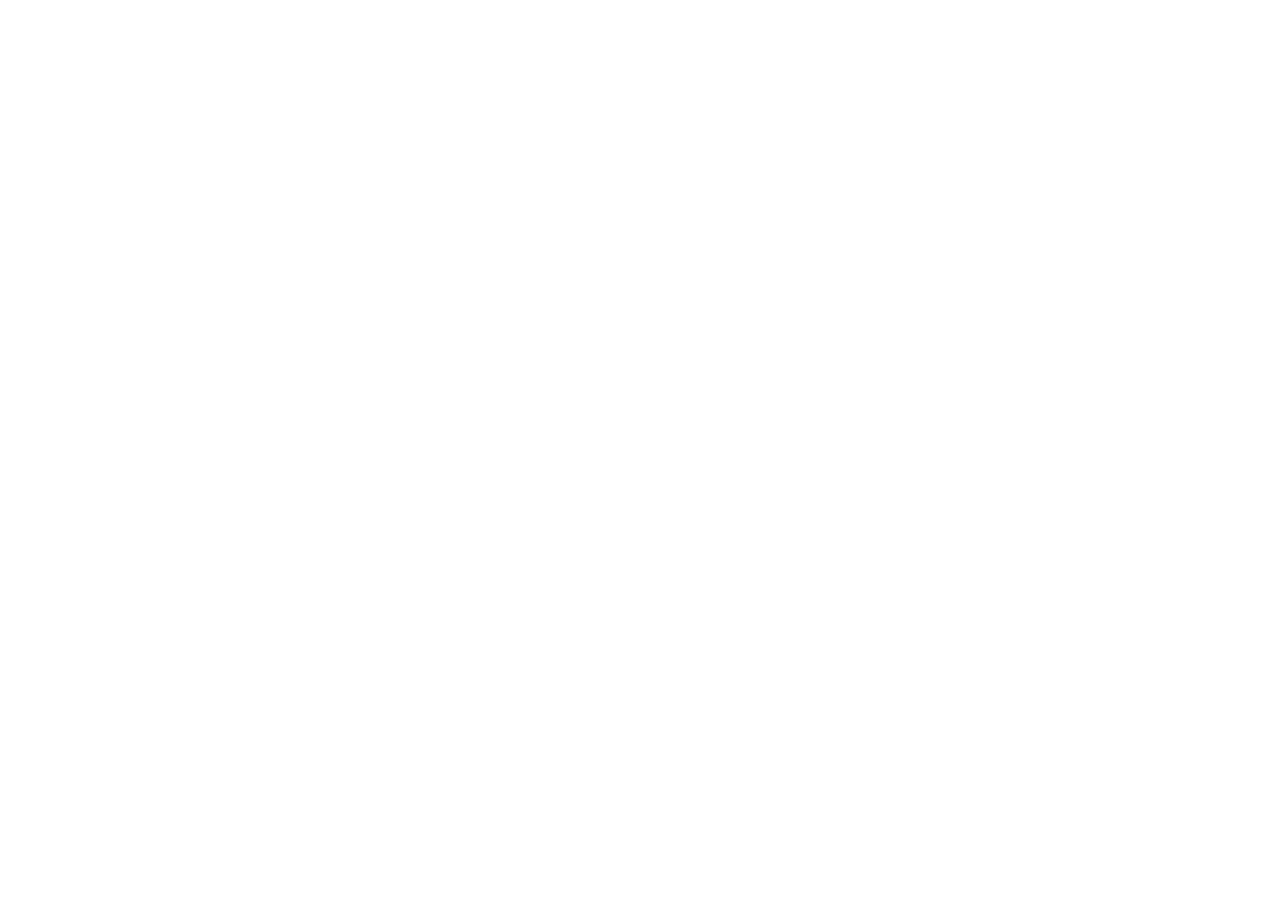
==== category.html @ b70f418d "Add files via upload" ====
<!DOCTYPE html>
<html lang="en">
<head>
    <meta charset="UTF-8">
    <meta http-equiv="X-UA-Compatible" content="IE=edge">
    <meta name="viewport" content="width=device-width, initial-scale=1.0">
    <title>Dynamic Category</title>
    <link rel="stylesheet" href="main.css">
    <link rel="stylesheet" href="category.css">
</head>
<body>
    <main>
        <div class="category-page">
            <h1 class="title">Category</h1>
        </div>

        <section class="category-recipes">
            <div class="category-recipe-grid"></div>
        </section>
        
    </main>
    <script type="module" src="category.js"></script>
</body>
</html>
---- main.css ----
@import url('https://fonts.googleapis.com/css2?family=Cabin&display=swap');

html{
    scroll-behavior: smooth;
}

:root{
    font-size: 16px;
}
*{
    box-sizing: border-box;
    margin: 0;
    padding: 0;
    /*font-family: 'Kaisei HarunoUmi', serif;*/
    font-family: 'Cabin', sans-serif;
}

li{
    list-style: none;
}

a{
    text-decoration: none;
}

main{
    max-width: 80%;
    margin: 0 auto;
}

.title{
    margin-bottom: 40px;
    font-size: 30px;
    text-align: center;
    text-transform: capitalize;
}

.header{
    border-radius: 12px;
    margin-top: 60px;
    margin-bottom: 60px;
    height: 75vh;
    background: url("header.png") no-repeat center/cover;
}

section{
    margin-bottom: 50px;
}

/*categories*/
.categories-grid{
    max-width: 100%;
    margin: 0 auto;
    display: grid;
    grid-template-columns: repeat(4, 1fr);
    column-gap: 30px;
    row-gap: 30px;
    transition: transform 0.5s;
    cursor: pointer;
}


.category-item{
    max-width: 100%;
}

.category-item .img-container{
    position: relative;
}

.category-item .img-container::after{
    content: '';
    position: absolute;
    top: 0;
    left: 0;
    height: 100%;
    width: 100%;
    background: rgb(238, 115, 33);
    opacity: 0;
    border-radius: 12px;
    transition: all 0.5s;
}



.category-item img{
    border-radius: 12px;
    max-width: 100%;
}

.category-name{
    text-transform: capitalize;
    font-size: 25px;
    padding: 20px 0;
    text-align: center;
    color: rgb(54, 53, 56);
    transition: all 0.2s;
}

.category-item:hover.category-item .img-container::after{
    opacity: 0.4;
}


.category-item:hover .category-name{
    color: var(--primary-color);
}


.trending-grid, .category-recipe-grid{
    background: rgb(255, 255, 255);
    max-width: 100%;
    min-width: 100%;
    display: grid;
    grid-template-columns: repeat(2, 1fr);
    column-gap: 2em;
    row-gap: 1.5em;
    padding: 0;
    justify-content: center;
}


.recipe-item{
    max-width: 100%;
    display: grid;
    grid-template-columns: 160px auto;
    color: rgb(34, 24, 24);
    border-radius: 15px;
    box-shadow: 0px 4px 15px rgb(192, 192, 192);
    background: rgb(255, 253, 249);
    cursor: pointer;
    transition: transform 0.5s, border 0.3s;
}

.recipe-item:hover{
    transform: translateY(-8px);
}

.recipe-item img{
    max-width: 100%;
    border-radius: 12px 0px 0px 12px;
}

.recipe-info{
    display: flex;
    flex-direction: column;
    justify-content: center;
    padding: 0 30px;
}

.recipe-info h2{
    font-size: 25px;
   text-transform: capitalize;
    font-weight: bold;
    color: rgb(223, 93, 7);
}

.recipe-info p{
    font-size: 14px;
    font-weight: lighter;
    line-height: 1.75;
}

.pages-div{
    display: flex;
    justify-content: center;
    align-items: center;
    margin-top: 50px;
}

.pages-div span{
    display: flex;
    justify-content: center;
    align-items: center;
    height: 40px;
    width: 40px;
    margin-right: 10px;
    color: white;
    cursor: pointer;
    background: rgb(238, 115, 33);
    font-size: 20px;
    border-radius: 4px;
}

.pages-div span.active{
    background: rgb(163, 69, 6);
}



.loader{
    text-align: center;
   color: rgb(238, 115, 33);
    font-size: 80px;
    display: block;
}


.trending-grid i{
    color: rgb(255, 51, 0);
    font-size: 50px;
}
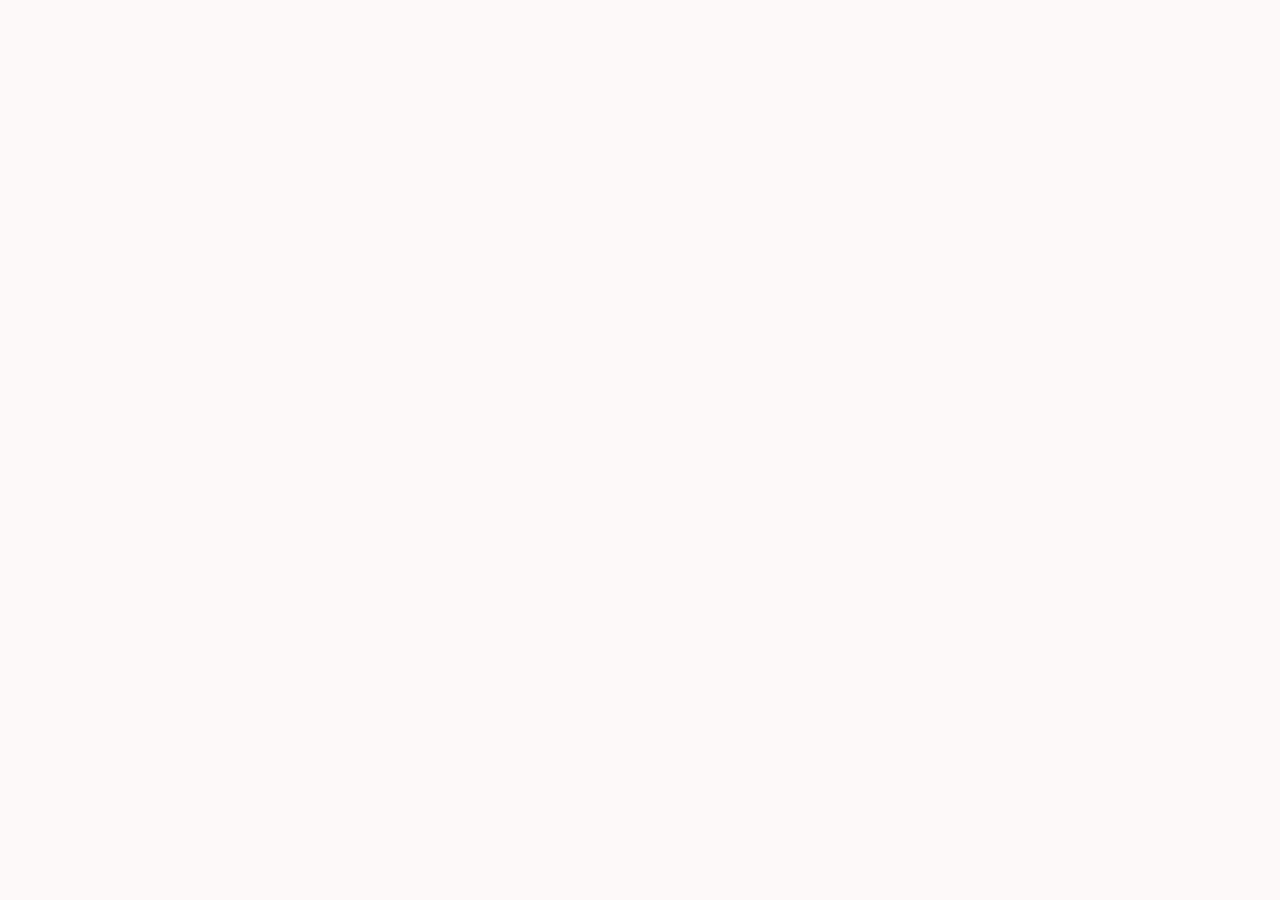
==== commit 8362e082: "Add files via upload" ====
--- a/category.html
+++ b/category.html
@@ -6,9 +6,14 @@
     <meta name="viewport" content="width=device-width, initial-scale=1.0">
     <title>Dynamic Category</title>
     <link rel="stylesheet" href="main.css">
+    <link rel="stylesheet" href="menu.css">
     <link rel="stylesheet" href="category.css">
 </head>
 <body>
+    <div class="loader-container">
+        <div class="loader"></div>
+    </div>
+    
     <main>
         <div class="category-page">
             <h1 class="title">Category</h1>
--- a/main.css
+++ b/main.css
@@ -15,6 +15,10 @@
     font-family: 'Cabin', sans-serif;
 }
 
+body{
+    position: relative;
+}
+
 li{
     list-style: none;
 }
@@ -33,19 +37,73 @@
     font-size: 30px;
     text-align: center;
     text-transform: capitalize;
+    color: rgb(37, 37, 37);
 }
 
 .header{
     border-radius: 12px;
-    margin-top: 60px;
     margin-bottom: 60px;
-    height: 75vh;
+    height: 80vh;
     background: url("header.png") no-repeat center/cover;
-}
+    position: relative;
+}
+
+.header-info{
+    position: absolute;
+    top: 50%;
+    left: 50%;
+    transform: translate(-50%, -50%);
+    display: flex;
+    flex-direction: column;
+    align-items: center;
+    width: 100%;
+}
+
+.header-info h2{
+    font-size: 50px;
+    color: white;
+    text-shadow: 2px 2px rgb(0, 0, 0);
+}
+
+.search{
+    background: rgba(255, 255, 255, 0.651);
+    display: flex;
+    align-items: center;
+    max-width: 1000px;
+    width: 700px;
+    padding: 20px;
+    min-width: 300px;
+    margin-top: 14px;
+    border-radius: 12px;
+}
+
+
+.search i{
+    margin-right: 40px;
+    width: 20px;
+   font-size: 20px;
+}
+
+.search input{
+    border: none;
+    width: 100%;
+    background: transparent;
+    outline: none;
+  
+    
+}
+
+.search input::placeholder{
+    color: rgb(39, 39, 39);
+   font-size: 26px;
+}
+
+
 
 section{
     margin-bottom: 50px;
 }
+
 
 /*categories*/
 .categories-grid{
@@ -54,7 +112,7 @@
     display: grid;
     grid-template-columns: repeat(4, 1fr);
     column-gap: 30px;
-    row-gap: 30px;
+    row-gap: 50px;
     transition: transform 0.5s;
     cursor: pointer;
 }
@@ -62,53 +120,44 @@
 
 .category-item{
     max-width: 100%;
-}
-
-.category-item .img-container{
+    background: rgb(245, 122, 41);
+    border-radius: 12px;
     position: relative;
-}
-
-.category-item .img-container::after{
-    content: '';
+    transition: all 0.5s;
+
+}
+
+
+.category-item:hover{
+    transform: translateY(-10px);
+}
+
+
+.category-item img{
+    border-radius: 12px 12px 0px 0px; 
+    max-width: 100%;
+}
+
+.category-name{
     position: absolute;
-    top: 0;
-    left: 0;
-    height: 100%;
+    bottom: -20px;
+    left: 0px;
     width: 100%;
-    background: rgb(238, 115, 33);
-    opacity: 0;
-    border-radius: 12px;
-    transition: all 0.5s;
-}
-
-
-
-.category-item img{
-    border-radius: 12px;
-    max-width: 100%;
-}
-
-.category-name{
     text-transform: capitalize;
     font-size: 25px;
     padding: 20px 0;
     text-align: center;
-    color: rgb(54, 53, 56);
+    color: rgb(255, 255, 255);
     transition: all 0.2s;
-}
-
-.category-item:hover.category-item .img-container::after{
-    opacity: 0.4;
-}
-
-
-.category-item:hover .category-name{
-    color: var(--primary-color);
-}
+    background: rgb(238, 115, 33);
+    border-radius: 0px 0px 12px 12px;
+}
+
+
+
 
 
 .trending-grid, .category-recipe-grid{
-    background: rgb(255, 255, 255);
     max-width: 100%;
     min-width: 100%;
     display: grid;
@@ -126,10 +175,11 @@
     grid-template-columns: 160px auto;
     color: rgb(34, 24, 24);
     border-radius: 15px;
-    box-shadow: 0px 4px 15px rgb(192, 192, 192);
-    background: rgb(255, 253, 249);
+    box-shadow: 0px 4px 15px rgb(204, 204, 204);
+   /*background: rgb(49, 35, 35);*/
     cursor: pointer;
     transition: transform 0.5s, border 0.3s;
+    background: rgb(255, 250, 244);
 }
 
 .recipe-item:hover{
@@ -152,7 +202,7 @@
     font-size: 25px;
    text-transform: capitalize;
     font-weight: bold;
-    color: rgb(223, 93, 7);
+    color: rgb(231, 108, 26);
 }
 
 .recipe-info p{
@@ -188,15 +238,65 @@
 
 
 
-.loader{
-    text-align: center;
-   color: rgb(238, 115, 33);
-    font-size: 80px;
-    display: block;
-}
-
-
-.trending-grid i{
-    color: rgb(255, 51, 0);
-    font-size: 50px;
-}+.loader-container{
+    border: 3px solid red;
+    min-height: 100vh;
+    width: 100%;
+    display: flex;
+    justify-content: center;
+    align-items: center;
+    z-index: 999;
+    position: absolute;
+    background: white;
+    top: 0;
+    left: 0;
+}
+
+.loader-container.hide{
+    display: none;
+}
+
+.loader,
+.loader:after {
+  border-radius: 50%;
+  width: 10em;
+  height: 10em;
+}
+
+.loader {
+  margin: 60px auto;
+  font-size: 20px;
+  position: relative;
+  text-indent: -9999em;
+  border: 1.1em solid rgba(255, 255, 255, 0.2);
+  border-right: 1.1em solid rgba(255, 255, 255, 0.2);
+  border-bottom: 1.1em solid rgba(255, 255, 255, 0.2);
+  border-left: 1.1em solid #e47105;
+  -webkit-animation: load8 1.1s infinite linear;
+  animation: load8 1.1s infinite linear;
+  background: rgba(250, 240, 221, 0.822);
+}
+
+@-webkit-keyframes load8 {
+  0% {
+    -webkit-transform: rotate(0deg);
+    transform: rotate(0deg);
+  }
+  100% {
+    -webkit-transform: rotate(360deg);
+    transform: rotate(360deg);
+  }
+}
+@keyframes load8 {
+  0% {
+    -webkit-transform: rotate(0deg);
+    transform: rotate(0deg);
+  }
+  100% {
+    -webkit-transform: rotate(360deg);
+    transform: rotate(360deg);
+  }
+}
+
+
+
--- a/menu.css
+++ b/menu.css
@@ -0,0 +1,625 @@
+@import url('https://fonts.googleapis.com/css2?family=Kaisei+HarunoUmi&display=swap');
+@import url('https://fonts.googleapis.com/css2?family=Yaldevi&display=swap');
+@import url('https://fonts.googleapis.com/css2?family=Poppins&display=swap');
+@import url('https://fonts.googleapis.com/css2?family=Montserrat&display=swap');
+@import url('https://fonts.googleapis.com/css2?family=Cabin&display=swap');
+
+:root{
+    --appetizers-color: rgb(255, 120, 120);
+    --salads-color: rgb(255, 120, 120);
+    --entrees-color: rgb(255, 120, 120);
+    --desserts-color: rgb(255, 120, 120);
+    --primary-color: rgb(223, 93, 7);
+
+}
+
+.heeader{
+    height: 75vh;
+    background: url('https://images.pexels.com/photos/1565982/pexels-photo-1565982.jpeg?auto=compress&cs=tinysrgb&w=1260&h=750&dpr=2') no-repeat center/cover;
+}
+
+
+html{
+    scroll-behavior: smooth;
+}
+
+:root{
+    font-size: 16px;
+    --dark-color: rgb(34, 24, 24);
+}
+*{
+    box-sizing: border-box;
+    margin: 0;
+    padding: 0;
+    /*font-family: 'Kaisei HarunoUmi', serif;*/
+    font-family: 'Cabin', sans-serif;
+}
+
+li{
+    list-style: none;
+}
+
+a{
+    text-decoration: none;
+}
+
+body{
+    position: relative;
+    background: url("https://www.designyourway.net/blog/wp-content/uploads/2019/09/Seamless-wood-pattern-01.jpg");
+    background: rgb(253, 249, 249);
+    font-size: 14px;
+}
+
+
+
+.nav{
+    width: 100%;
+    display: flex;
+    justify-content: space-between;
+    align-items: center;
+    z-index: 50;
+    box-shadow:  -5px 2px 5px rgba(0, 0, 0, 0.15);
+    padding: 10px 10%;
+    z-index: 999;
+}
+
+.logo{
+    height: 80px;
+    width: auto;
+}
+
+
+
+
+
+.search-container{
+    width: 500px;
+    position: relative;
+}
+
+.search-container input{
+    padding: 10px;
+    border-radius: 6px;
+    box-shadow: 0px 0px 5px 0px rgba(0, 0, 0, 0.2);
+    border: none;
+}
+
+.search-container > *{
+    width: 100%;
+}
+
+.search-list{
+    position: absolute;
+    top: 110%;
+    left: 0;
+    z-index: 999;
+    
+}
+
+
+.search-item{
+    background: white;
+    width: 100%;
+    z-index: 999;
+    padding: 10px 0;
+    padding-left: 10%;
+    display: none;
+    align-items: center;
+    border: 1px solid rgba(0, 0, 0, 0.1);
+    border-top: none;
+    color: rgb(39, 39, 39);
+}
+
+
+.search-item.show{
+    display: flex;
+}
+
+
+.search-result-image{
+    width: 60px;
+    height: auto;
+    border-radius: 50%;
+    margin-right: 1rem;
+}
+
+nav i{
+    font-size: 30px;
+    color: rgb(163, 97, 97);
+}
+
+.favorites-section{
+    position: relative;
+}
+
+.favorites-list{
+    position: absolute;
+    top: 100%;
+    left: 0%;
+}
+
+
+/*recipe section*/
+.whole-container{
+    max-width: 90%;
+    min-width: 90%;
+    margin: 0 auto;
+    display: flex;
+    flex-direction: column;
+    align-items: center;
+    padding: 3.5em 0;
+    background: rgb(255, 255, 255);
+    border-radius: 4px;
+    z-index: 50;
+    margin-bottom: 20px;
+}
+
+.category-slider{
+    position: absolute;
+    left: 0;
+    bottom: -20px;
+}
+
+.menu-options{
+    width: 60%;
+    display: flex;
+    justify-content: space-between;
+    align-items: center;
+   margin-bottom: 40px;
+    position: relative;
+    border-bottom: 1px solid rgb(236, 236, 236);
+   
+}
+
+.menu-option{
+    width: 100%;
+    display: flex;
+    justify-content: center;
+    align-items: center;
+    padding: 20px 0;
+    cursor: pointer;
+}
+
+
+
+.menu-option.active{
+    background: rgb(241, 114, 9);
+    color: white;
+    transition: 0.3s;
+}
+
+
+
+
+
+.menu-option h4{
+  
+    z-index: 99;
+    text-transform: uppercase;
+    font-weight: lighter;
+}
+
+
+
+
+
+/* recipe section */
+
+.menu-grid{
+    background: rgb(255, 255, 255);
+    max-width: 90%;
+    min-width: 90%;
+    display: grid;
+    grid-template-columns: repeat(2, 1fr);
+    column-gap: 2em;
+    row-gap: 1.5em;
+    padding: 0;
+    justify-content: center;
+}
+
+img{
+    display: block;
+}
+
+/*.recipe-item{
+    max-width: 100%;
+    display: grid;
+    grid-template-columns: 160px auto;
+    color: rgb(34, 24, 24);
+    border-radius: 15px;
+    box-shadow: 0px 4px 15px rgb(192, 192, 192);
+    background: rgb(255, 253, 249);
+    cursor: pointer;
+    transition: transform 0.5s, border 0.3s;
+}*/
+
+.recipe-item:hover{
+    transform: translateY(-8px);
+}
+
+.recipe-item img{
+    max-width: 100%;
+    border-radius: 12px 0px 0px 12px;
+}
+
+.recipe-info{
+    display: flex;
+    flex-direction: column;
+    justify-content: center;
+    padding: 0 30px;
+}
+
+.recipe-info h2{
+    font-size: 25px;
+   text-transform: capitalize;
+    font-weight: bold;
+    color: rgb(223, 93, 7);
+}
+
+.recipe-info p{
+    font-size: 14px;
+    
+    font-weight: lighter;
+    line-height: 1.75;
+}
+
+@media(max-width: 1280px){
+.recipe-item{
+    grid-template-columns: 160px auto;
+}
+
+.recipe-info{
+    padding: 0 30px;
+}
+
+.recipe-info h2{
+    font-size: 22px;
+}
+
+.recipe-info p{
+    font-size: 14px;
+    line-height: 1.75;
+}
+    
+}
+
+@media(max-width: 1280px){
+    .recipe-item{
+        grid-template-columns: 150px auto;
+    }
+    
+    .recipe-info{
+        padding: 0 30px;
+    }
+    
+    .recipe-info h2{
+        font-size: 18px;
+    }
+    
+    .recipe-info p{
+        font-size: 12px;
+        line-height: 1.5;
+    }
+        
+}
+    
+
+/*dynamic coloring of items*/
+
+
+
+
+/*selected section */
+
+.selected-recipe{
+    max-width: 80%;
+    min-width: 80%;
+    margin: 0 auto;
+    display: flex;
+    flex-direction: column; 
+    border-bottom: 1px solid rgba(0, 0, 0, 0.1);
+    padding: 50px 0;
+}
+
+
+.steps.active{
+    display: flex;
+    flex-direction: column;
+}
+
+.selected-recipe i{
+    color: rgb(241, 114, 9);
+}
+
+/*header*/
+
+.selected-recipe-header > *{
+    margin-bottom: 10px;
+}
+
+.selected-recipe-title{
+    font-size: 40px;
+    font-weight: bold;
+    text-transform: capitalize;
+    color: black;
+}
+
+.selected-recipe .recipe-ratings i{
+    color: rgb(241, 167, 9);
+}
+
+.basic-info{
+    display: flex;
+    align-items: center;
+    margin-top: 10px;
+}
+
+.basic-info-item{
+    display: flex;
+    align-items: center;
+    margin-right: 20px;
+}
+
+.basic-info-item i{
+    margin-right: 5px;
+}
+
+/*selected-recipe-info*/
+.selected-recipe-info{
+    margin-top: 40px;
+    display: grid;
+    grid-template-columns: 70px 1.25fr 1fr;
+    column-gap: 10px;
+    margin-left: 10px;
+}
+
+
+.save-print-share{
+    display: flex;
+    flex-direction: column;
+    align-items: center;
+   
+}
+
+.sps-item{
+    border: 2px solid rgb(241, 114, 9);
+    border-radius: 5px;
+    display: flex;
+    flex-direction: column;
+    justify-content: center;
+    align-items: center;
+    width: 70px;
+    height: 70px;
+    margin-bottom: 8px;
+    transition: background 0.5s;
+    cursor: pointer;
+}
+
+
+
+.sps-item:hover{
+    background: rgb(241, 114, 9);
+    color: white;
+}
+
+.sps-item:hover.sps-item i{
+    color: white;
+}
+
+.selected-recipe-img{
+    max-width: 100%;
+    min-width: 100%;
+    border-radius: 10px;
+    box-shadow: 0px 0px 5px 0px rgba(0, 0, 0, 0.3);
+}
+
+
+
+.selected-recipe-ingredients{
+   padding-left: 20px;
+}
+
+.ingredients-list{
+    margin-top: 30px;
+    display: flex;
+    flex-direction: column;
+
+}
+
+.ingredients-list li{
+    margin-bottom: 6px;
+    font-size: 1rem;
+    padding: 0 10px !important;
+    display: flex;
+    align-items: center;
+}
+
+.ingredients-list li .step-number{
+    position: static;
+}
+
+
+/*steps section*/
+
+.steps{
+    max-width: 80%;
+    margin: 0 auto;
+    padding: 20px;
+   
+}
+
+.steps h1{
+    margin-bottom: 30px;
+}
+
+.ingredients-list li, .recipe-steps li{
+    margin-bottom: 30px;
+    padding: 10px;
+    position: relative;
+    background: rgb(250, 248, 241);
+
+}
+
+.ingredients-list li{
+    background: white;
+}
+
+.step-number{
+    position: absolute;
+    top: -18px;
+    left: -18px;
+    margin-right: 10px;
+    border-radius: 50%;
+    min-height: 30px;
+    min-width: 30px;
+    max-height: 30px;
+    max-width: 30px;
+    background: rgb(241, 114, 9);
+    display: flex;
+    justify-content: center;
+    align-items: center;
+    color: #fff;
+}
+
+@media(max-width: 1024px){
+
+    .menu-grid{
+        grid-template-columns: 1fr;
+    }
+
+    .recipe-item{
+        grid-template-columns: 160px auto;
+    }
+    
+    .recipe-info{
+        display: flex;
+        flex-direction: column;
+        justify-content: center;
+        padding: 0 30px;
+    }
+    
+    .recipe-info h2{
+        font-size: 25px;
+    }
+    
+    .recipe-info p{
+        font-size: 16px;
+        line-height: 1.75;
+    }
+}
+
+@media(max-width: 800px){
+
+     .nav{
+        flex-direction: column;
+        justify-content: center;
+        align-items: center;
+        padding: 12px 0 16px;
+    }
+
+    .search-container{
+        width: 80%;
+    }
+
+    .search-list{
+        width: 100vw;
+        left: -15%;
+    }
+
+
+    .menu-options{
+        max-width: 90%;
+        min-width: 90%;
+    }
+
+
+    
+
+    .selected-recipe-info{
+        margin-top: 40px;
+        display: grid;
+        grid-template-columns: 1fr;
+        row-gap: 20px;
+        margin-left: 0px;
+    }
+
+
+    .save-print-share{
+        display: flex;
+        flex-direction: row;
+        align-items: center;
+    }
+
+    .sps-item{
+        height: 50px;
+        width: 50px;
+        margin-right: 10px;
+    }
+        
+    }
+
+@media(max-width: 600px){
+
+    .menu-options{
+        margin-bottom: 25px;
+    }
+
+    .menu-option{
+        padding: 15px 0;
+    }
+
+   .menu-options h4{
+        font-size: 8px;
+    }
+    .recipe-item{
+        grid-template-columns: 130px auto;
+    }
+    
+    .recipe-info{
+        padding: 0 30px;
+    }
+    
+    .recipe-info h2{
+        font-size: 16px;
+    }
+    
+    .recipe-info p{
+        font-size: 12px;
+        line-height: 1.5;
+    }
+
+    .selected-recipe-title{
+        font-size: 20px;
+    }
+
+    .basic-info{
+        display: flex;
+        flex-direction: column;
+        align-items: flex-start;
+        margin-top: 10px;
+    }
+
+    
+
+    
+    .ingredients-list li{
+        font-size: 12px;
+    }
+    
+}
+
+@media(max-width: 475px){
+
+    .recipe-info{
+        padding: 0 20px;
+    }
+    .recipe-info h2{
+        font-size: 14px;
+    }
+    
+    .recipe-info p{
+        font-size: 10px;
+        line-height: 1.5;
+    }
+}
+
--- a/category.css
+++ b/category.css
@@ -0,0 +1,7 @@
+.category-page{
+    margin-top: 50px;
+}
+
+.category-page .title{
+    text-align: left;
+}